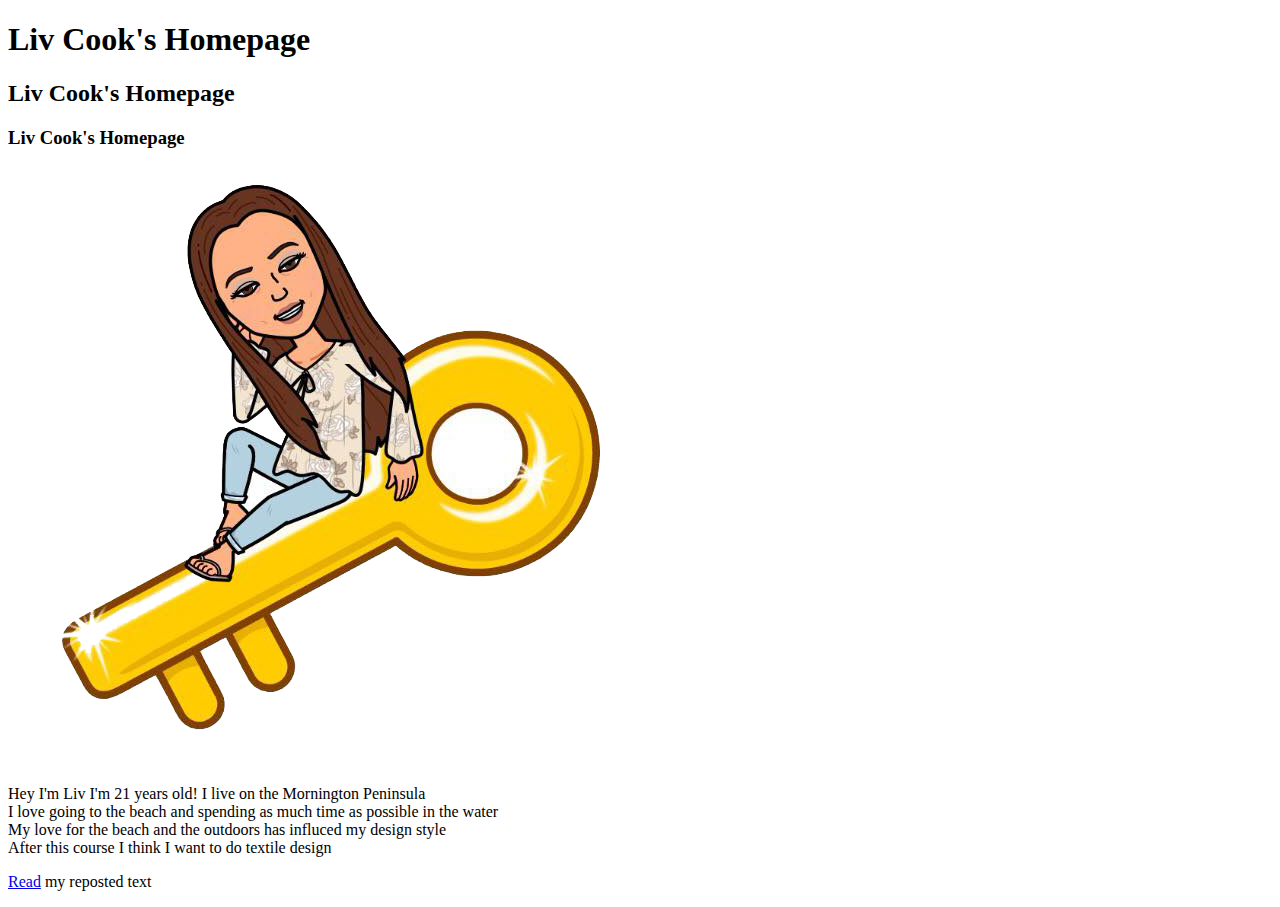
==== index.html @ 47617661 "upload" ====
<!DOCTYPE html>
<html>
  <head>
    <meta charset="utf-8">
    <title>Liv Cook</title>
    <link rel="stylesheet" href="css/style.css">
  </head>
  <body>

<h1> Liv Cook's Homepage </h1>
<h2> Liv Cook's Homepage </h2>
<h3> Liv Cook's Homepage </h3>
<img src=" images/livonkey.png"
<br>
<p>  Hey I'm Liv I'm 21 years old! I live on the Mornington Peninsula <br>
I love going to the beach and spending as much time as possible in the water<br>
My love for the beach and the outdoors has influced my design style <br>
After this course I think I want to do textile design</p>


<p>
<a href="1_repost/repost.html">Read</a> my reposted text

</p>

  </body>
</html>
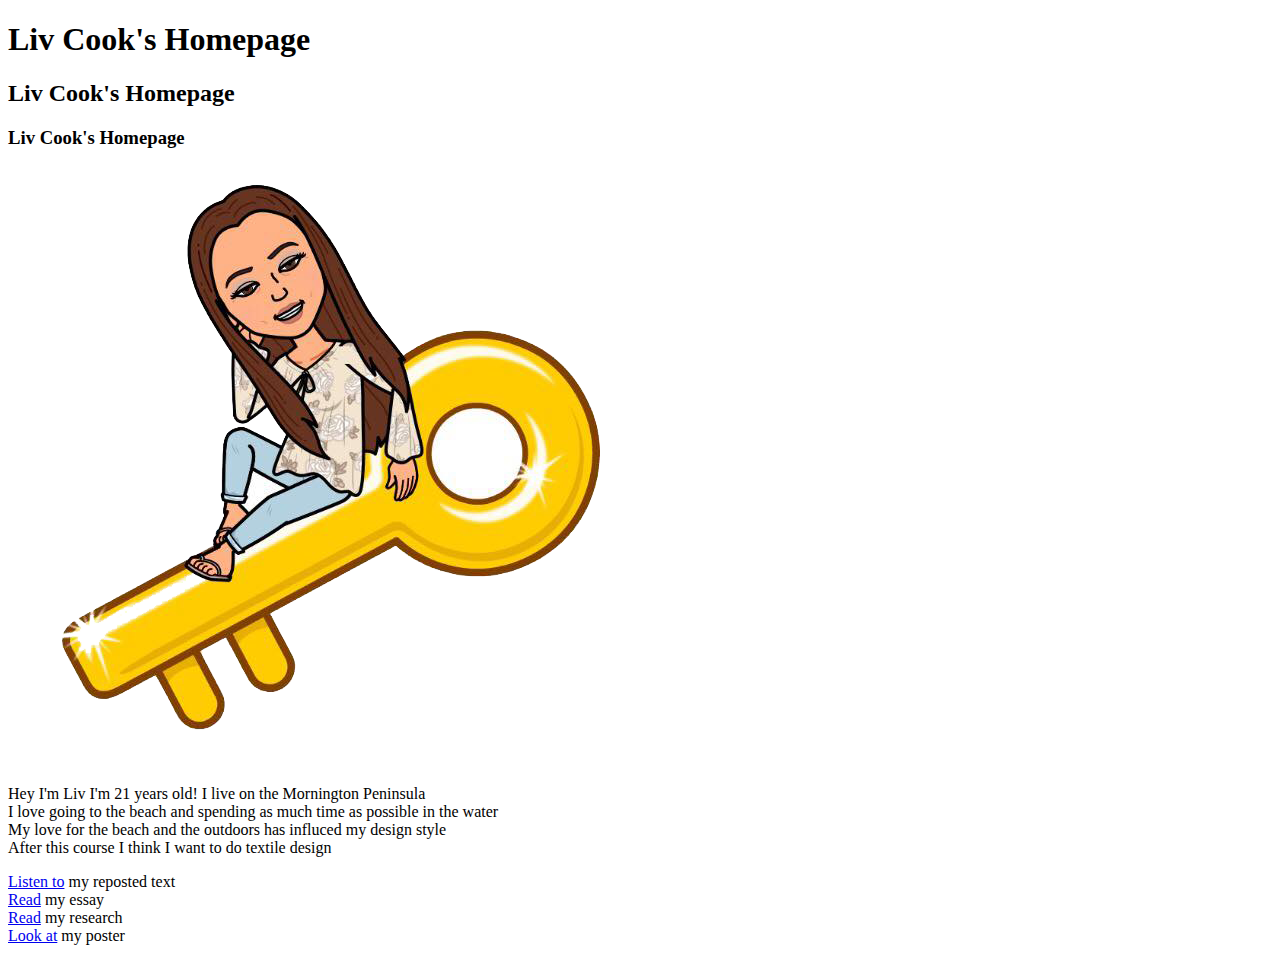
==== commit 94eef702: "Update archive" ====
--- a/index.html
+++ b/index.html
@@ -19,7 +19,11 @@
 
 
 <p>
-<a href="1_repost/repost.html">Read</a> my reposted text
+<a href="1_repost/repost.html">Listen to</a> my reposted text <br>
+<a href="2_essay/index.html">Read</a> my essay <br>
+<a href="3_research/index.html">Read</a> my research <br>
+<a href="4_poster/index.html">Look at</a> my poster <br>
+
 
 </p>
 
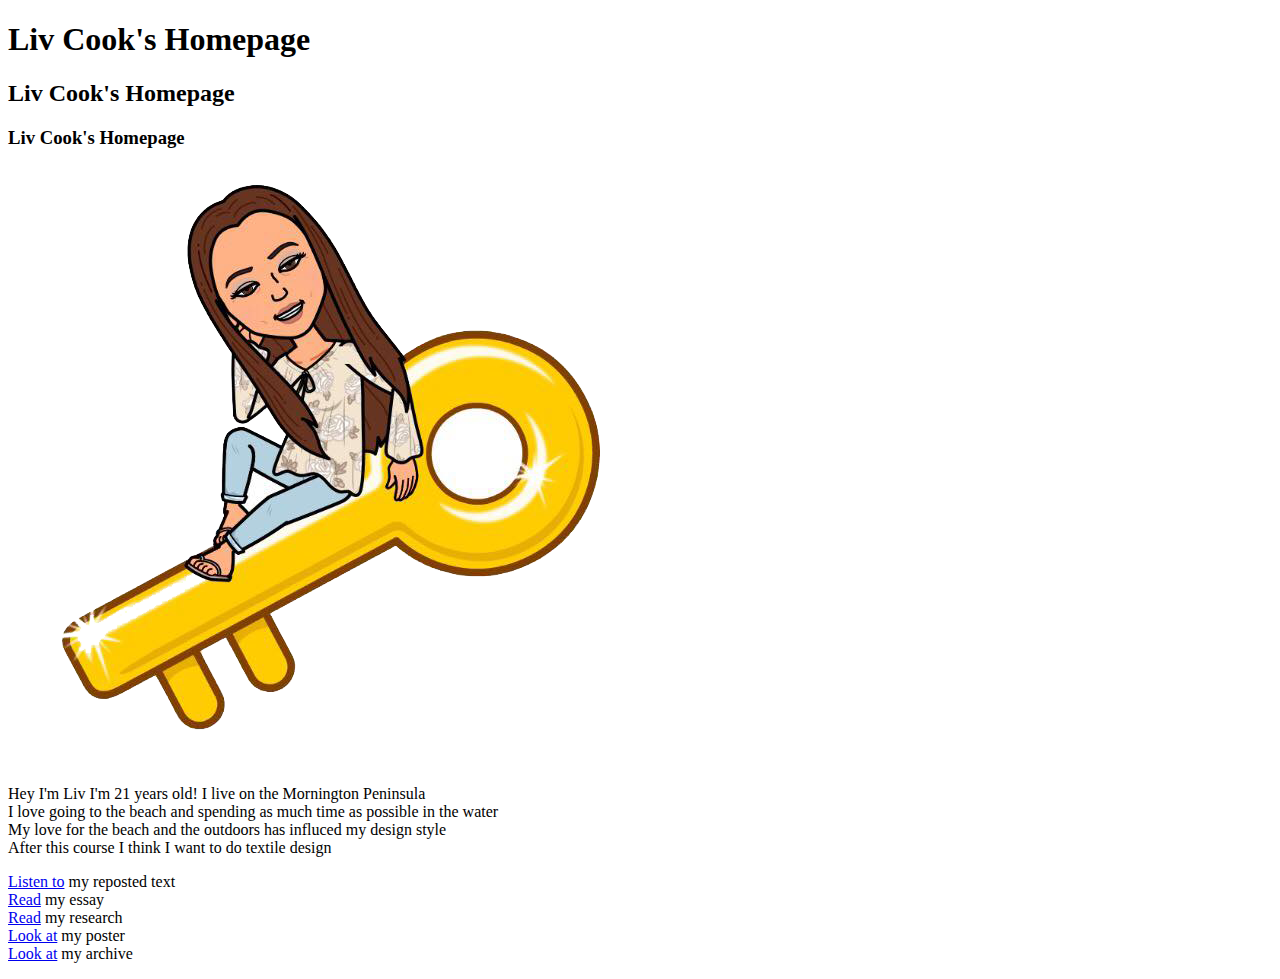
==== commit 54972f1b: "update homepage" ====
--- a/index.html
+++ b/index.html
@@ -23,6 +23,8 @@
 <a href="2_essay/index.html">Read</a> my essay <br>
 <a href="3_research/index.html">Read</a> my research <br>
 <a href="4_poster/index.html">Look at</a> my poster <br>
+<a href="5_archive_class/index.html">Look at</a> my archive <br>
+
 
 
 </p>
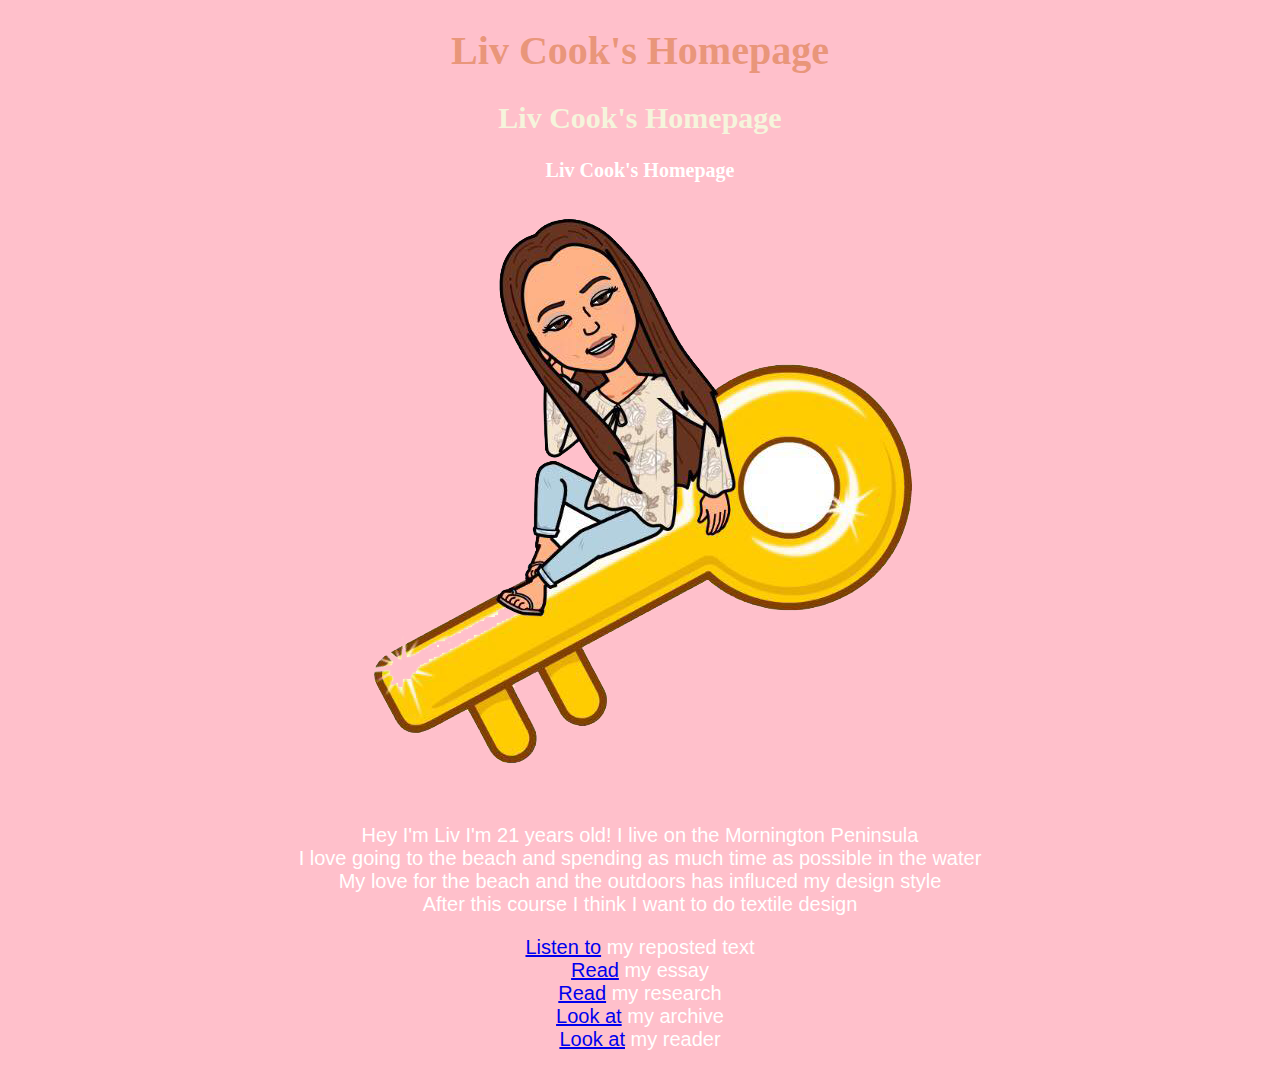
==== commit 632d3d56: "reader updates" ====
--- a/index.html
+++ b/index.html
@@ -22,8 +22,8 @@
 <a href="1_repost/repost.html">Listen to</a> my reposted text <br>
 <a href="2_essay/index.html">Read</a> my essay <br>
 <a href="3_research/index.html">Read</a> my research <br>
-<a href="4_poster/index.html">Look at</a> my poster <br>
 <a href="5_archive_class/index.html">Look at</a> my archive <br>
+<a href="6_reader/index.html">Look at</a> my reader <br>
 
 
 
--- a/css/style.css
+++ b/css/style.css
@@ -0,0 +1,27 @@
+body{
+background-color: pink;
+font-size: 20px;
+font-family: sans-serif;
+text-align: center;
+color: white
+}
+
+h1{
+  font-size: 40px;
+  color: darksalmon;
+  font-family: bebas neue;
+  text-align: center;
+}
+h2{
+  font-size: 30px;
+  color: beige;
+  font-family: bebas neue;
+  text-align: center;
+}
+
+h3{
+  font-size: 20px;
+  color: white;
+  font-family: bebas neue;
+  text-align: center;
+}
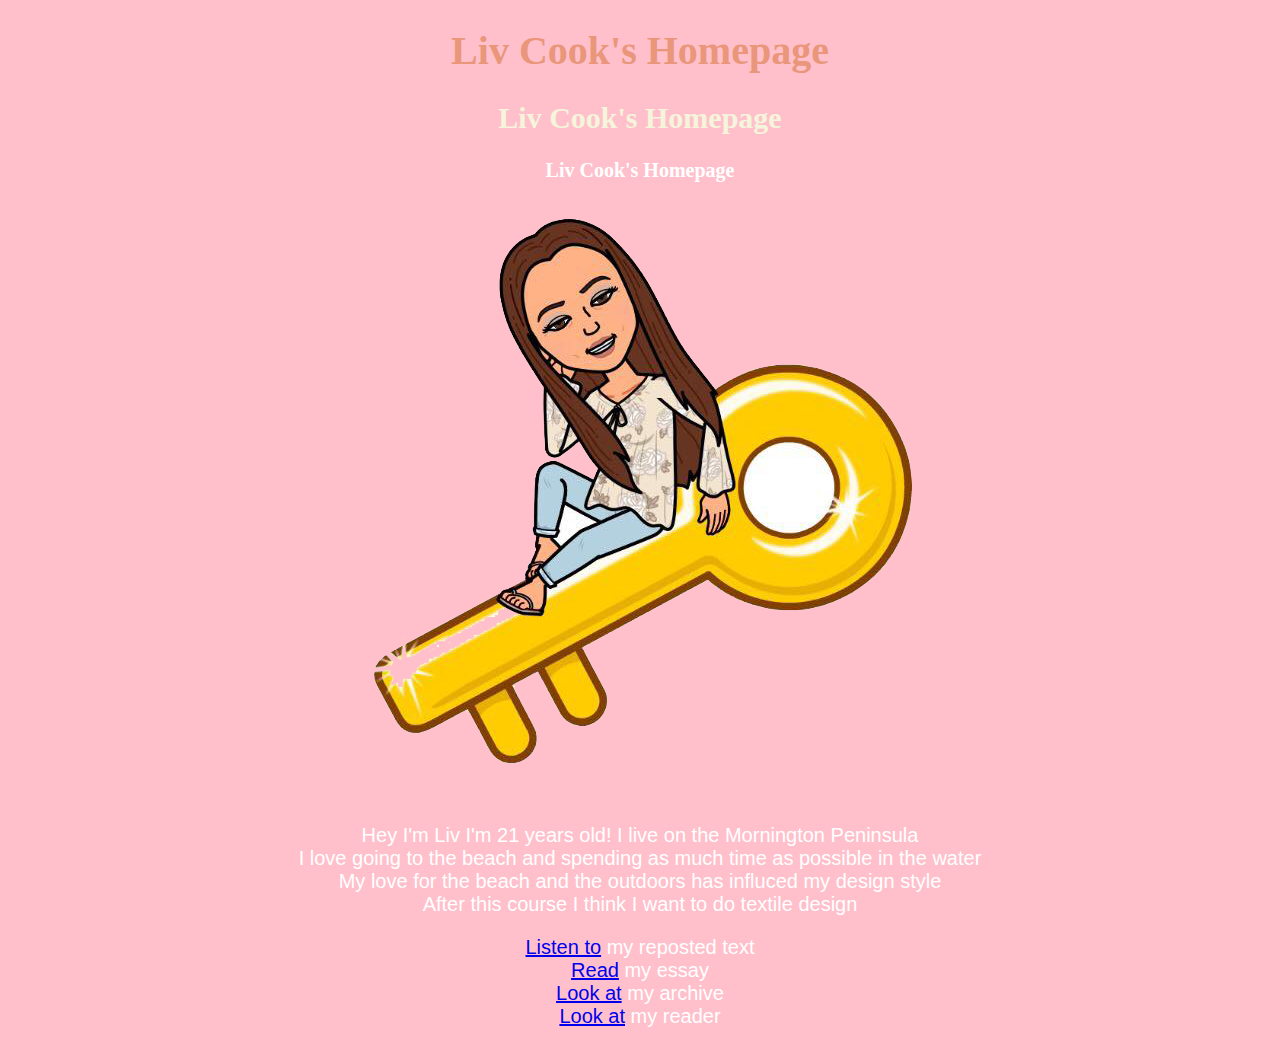
==== commit 21ec9f0c: "link" ====
--- a/index.html
+++ b/index.html
@@ -21,7 +21,6 @@
 <p>
 <a href="1_repost/repost.html">Listen to</a> my reposted text <br>
 <a href="2_essay/index.html">Read</a> my essay <br>
-<a href="3_research/index.html">Read</a> my research <br>
 <a href="5_archive_class/index.html">Look at</a> my archive <br>
 <a href="6_reader/index.html">Look at</a> my reader <br>
 
